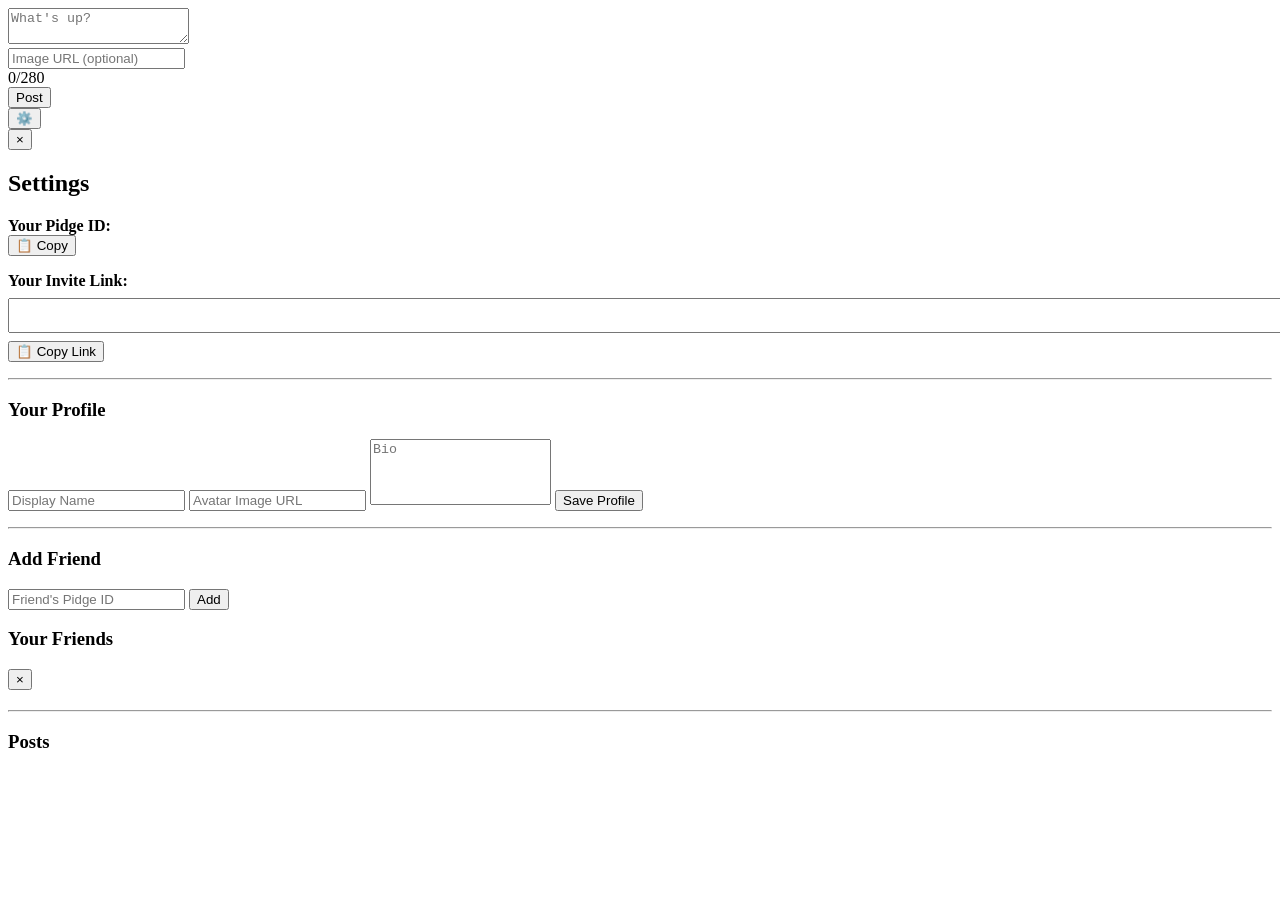
==== site/index.html @ 292f8d09 "update layout" ====
<!DOCTYPE html>
<html lang="en">
<head>
  <meta charset="UTF-8">
  <title>Pidge</title>
  <meta name="viewport" content="width=device-width, initial-scale=1, maximum-scale=1, user-scalable=no, viewport-fit=cover, interactive-widgets=resizes-content">
  <link rel="icon" href="icon.png">
  <link rel="stylesheet" href="site/style.css">
</head>
<body>
<div class="container">
  <main id="feed-area">
    <div id="post-composer">
      <div class="composer-avatar" id="composer-avatar"></div>
      <div class="composer-body">
        <textarea id="post-text" placeholder="What's up?" maxlength="280"></textarea>
        <div class="composer-actions">
          <input type="text" id="post-image-url" placeholder="Image URL (optional)">
          <div class="composer-tools">
            <span id="char-count">0/280</span>
          </div>
          <button id="post-button">Post</button>
        </div>
      </div>
    </div>

    <div id="feed-content"></div>
  </main>
</div>

<button id="settings-button" title="Settings">⚙️</button>

<!-- Settings Modal -->
<div id="settings-modal" class="modal">
  <div class="modal-content">
    <button class="close-modal" data-modal="settings-modal">&times;</button>
    <h2>Settings</h2>
    <div style="margin-bottom:1rem;">
      <strong>Your Pidge ID:</strong><br>
      <code id="modal-user-id" style="word-break: break-all;"></code>
      <button id="copy-id">📋 Copy</button>
    </div>
    <div style="margin:1rem 0;">
        <strong>Your Invite Link:</strong><br>
        <input type="text" id="share-link" readonly style="width:100%; margin-top:0.5rem; padding:0.5rem;">
        <button id="copy-link" style="margin-top:0.5rem;">📋 Copy Link</button>
    </div>

    <hr style="margin:1rem 0;">
    <h3>Your Profile</h3>
    <div class="profile-form">
      <input type="text" id="profile-name" placeholder="Display Name">
      <input type="text" id="profile-avatar" placeholder="Avatar Image URL">
      <textarea id="profile-bio" placeholder="Bio" maxlength="160" style="height:60px; resize:none;"></textarea>
      <button id="save-profile">Save Profile</button>
    </div>

    <hr style="margin:1rem 0;">
    <h3>Add Friend</h3>
    <div class="add-friend-row">
      <input type="text" id="new-friend-id" placeholder="Friend's Pidge ID">
      <button id="add-friend-btn">Add</button>
    </div>
    <h3>Your Friends</h3>
    <ul id="friend-list"></ul>
  </div>
</div>

<!-- Profile Modal -->
<div id="profile-modal" class="modal">
  <div class="modal-content wide">
    <button class="close-modal" data-modal="profile-modal">&times;</button>
    <div id="profile-view">
      <div id="profile-view-avatar" class="profile-avatar-large"></div>
      <h2 id="profile-view-name"></h2>
      <code id="profile-view-id"></code>
      <p id="profile-view-bio" style="margin-top:0.5rem;"></p>
      <hr style="margin:1rem 0;">
      <h3>Posts</h3>
      <div id="profile-view-posts"></div>
    </div>
  </div>
</div>

<script type="module" src="site/app.js"></script>
</body>
</html>
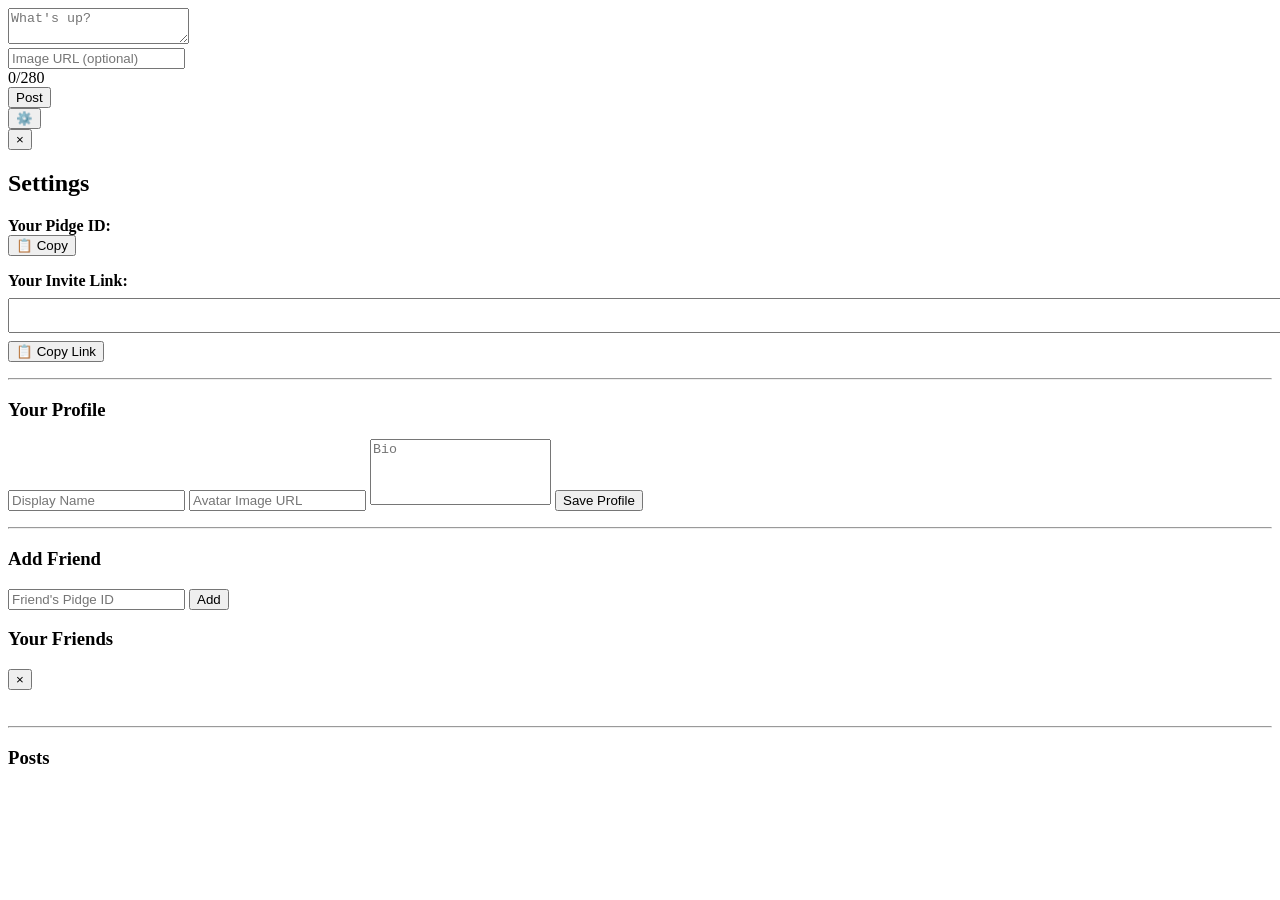
==== commit 9ed5d0dd: "update modal layout" ====
--- a/site/index.html
+++ b/site/index.html
@@ -15,6 +15,7 @@
       <div class="composer-body">
         <textarea id="post-text" placeholder="What's up?" maxlength="280"></textarea>
         <div class="composer-actions">
+          
           <input type="text" id="post-image-url" placeholder="Image URL (optional)">
           <div class="composer-tools">
             <span id="char-count">0/280</span>
@@ -71,10 +72,16 @@
   <div class="modal-content wide">
     <button class="close-modal" data-modal="profile-modal">&times;</button>
     <div id="profile-view">
-      <div id="profile-view-avatar" class="profile-avatar-large"></div>
-      <h2 id="profile-view-name"></h2>
-      <code id="profile-view-id"></code>
-      <p id="profile-view-bio" style="margin-top:0.5rem;"></p>
+      <div id="profile-info-container" style="display:flex">
+        <div id="profile-view-avatar" class="profile-avatar-large"></div>
+        <div id="profile-info">
+          <h2 id="profile-view-name"></h2>
+          <code id="profile-view-id"></code>
+          <p id="profile-view-bio" style="margin-top:0.5rem;"></p>
+
+        </div>
+
+      </div>
       <hr style="margin:1rem 0;">
       <h3>Posts</h3>
       <div id="profile-view-posts"></div>
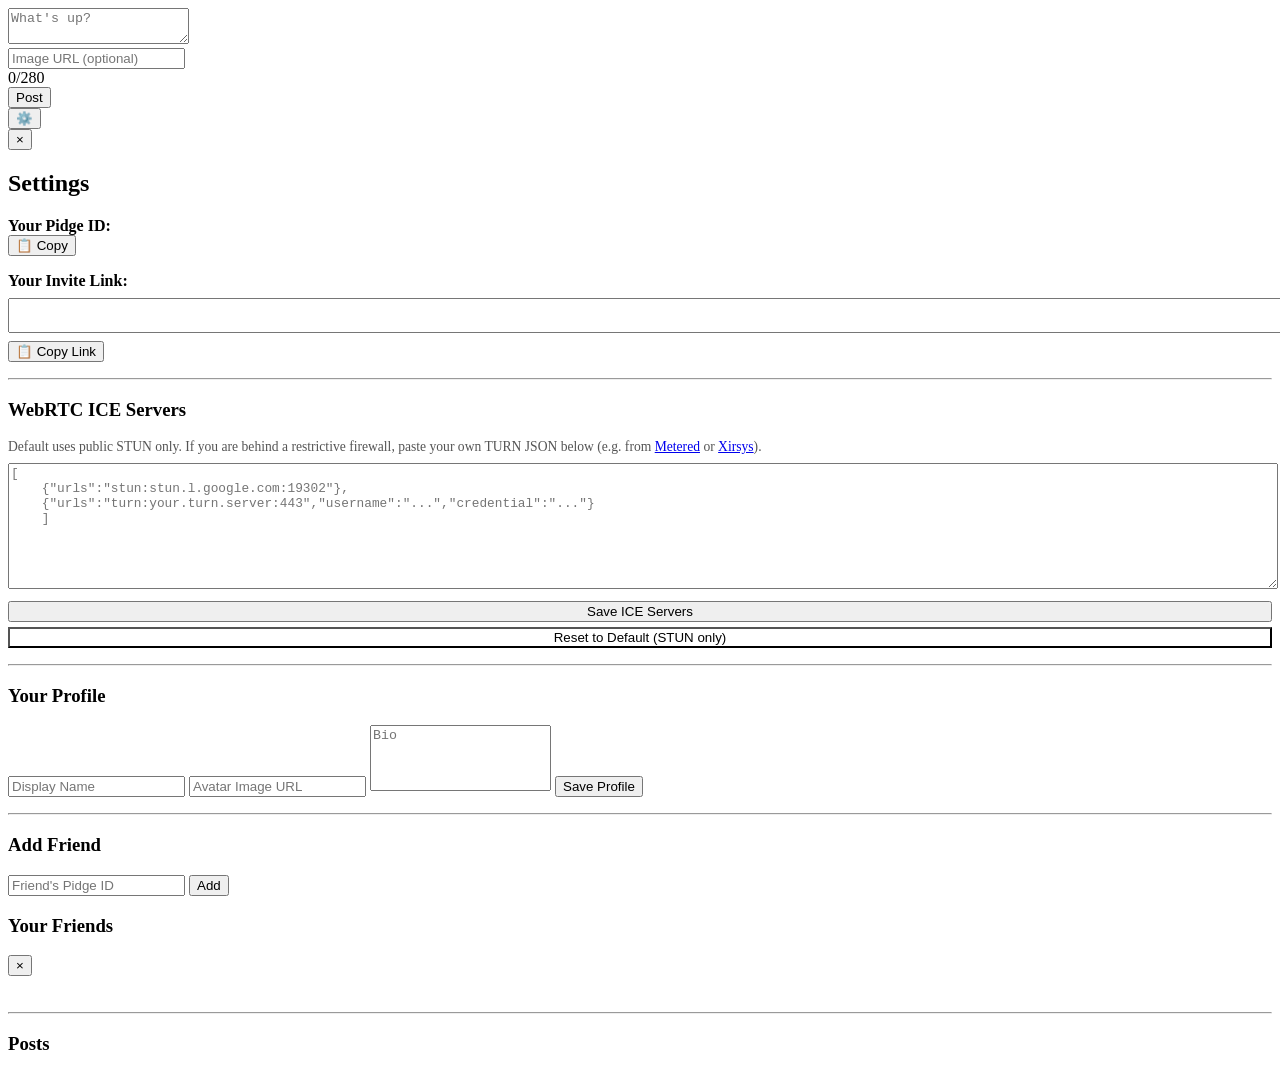
==== commit e5da4913: "update turn server config" ====
--- a/site/index.html
+++ b/site/index.html
@@ -4,7 +4,7 @@
   <meta charset="UTF-8">
   <title>Pidge</title>
   <meta name="viewport" content="width=device-width, initial-scale=1, maximum-scale=1, user-scalable=no, viewport-fit=cover, interactive-widgets=resizes-content">
-  <link rel="icon" href="icon.png">
+  <link rel="icon" href="site/icon.png">
   <link rel="stylesheet" href="site/style.css">
 </head>
 <body>
@@ -48,6 +48,18 @@
     </div>
 
     <hr style="margin:1rem 0;">
+    <h3>WebRTC ICE Servers</h3>
+    <p style="font-size:0.85rem;color:#555;margin-bottom:0.5rem;">
+    Default uses public STUN only. If you are behind a restrictive firewall, paste your own TURN JSON below (e.g. from <a href="https://metered.ca" target="_blank">Metered</a> or <a href="https://xirsys.com" target="_blank">Xirsys</a>).
+    </p>
+    <textarea id="ice-servers-json" placeholder='[
+    {"urls":"stun:stun.l.google.com:19302"},
+    {"urls":"turn:your.turn.server:443","username":"...","credential":"..."}
+    ]' style="width:100%;height:120px;font-family:monospace;font-size:0.8rem;resize:vertical;"></textarea>
+    <button id="save-ice-btn" style="margin-top:0.5rem;width:100%;">Save ICE Servers</button>
+    <button id="reset-ice-btn" style="margin-top:0.3rem;width:100%;background:var(--color-items);">Reset to Default (STUN only)</button>
+
+    <hr style="margin:1rem 0;">
     <h3>Your Profile</h3>
     <div class="profile-form">
       <input type="text" id="profile-name" placeholder="Display Name">
@@ -78,9 +90,7 @@
           <h2 id="profile-view-name"></h2>
           <code id="profile-view-id"></code>
           <p id="profile-view-bio" style="margin-top:0.5rem;"></p>
-
         </div>
-
       </div>
       <hr style="margin:1rem 0;">
       <h3>Posts</h3>
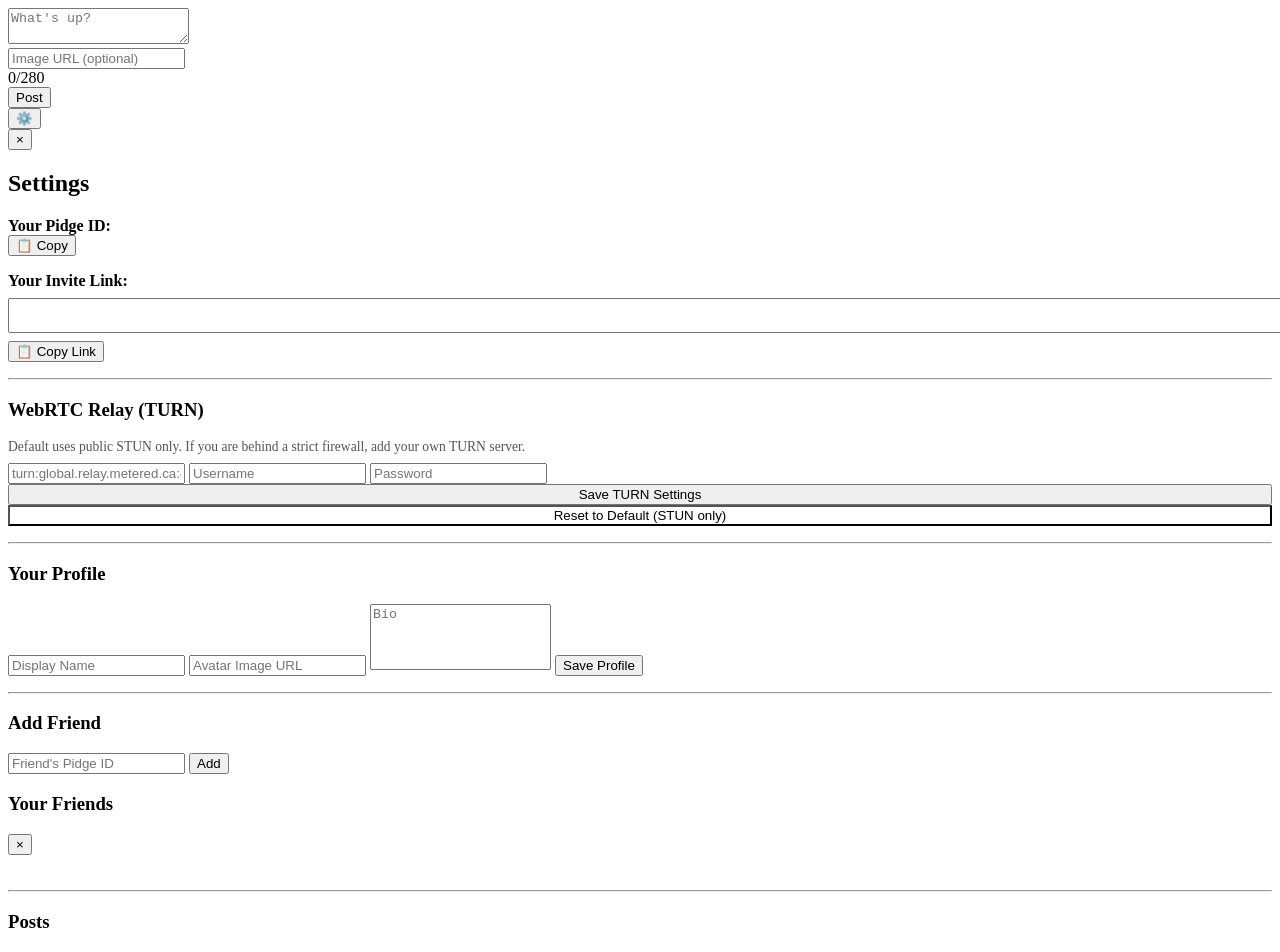
==== commit 3cccff54: "update turn server stuff" ====
--- a/site/index.html
+++ b/site/index.html
@@ -48,16 +48,17 @@
     </div>
 
     <hr style="margin:1rem 0;">
-    <h3>WebRTC ICE Servers</h3>
+    <h3>WebRTC Relay (TURN)</h3>
     <p style="font-size:0.85rem;color:#555;margin-bottom:0.5rem;">
-    Default uses public STUN only. If you are behind a restrictive firewall, paste your own TURN JSON below (e.g. from <a href="https://metered.ca" target="_blank">Metered</a> or <a href="https://xirsys.com" target="_blank">Xirsys</a>).
+    Default uses public STUN only. If you are behind a strict firewall, add your own TURN server.
     </p>
-    <textarea id="ice-servers-json" placeholder='[
-    {"urls":"stun:stun.l.google.com:19302"},
-    {"urls":"turn:your.turn.server:443","username":"...","credential":"..."}
-    ]' style="width:100%;height:120px;font-family:monospace;font-size:0.8rem;resize:vertical;"></textarea>
-    <button id="save-ice-btn" style="margin-top:0.5rem;width:100%;">Save ICE Servers</button>
-    <button id="reset-ice-btn" style="margin-top:0.3rem;width:100%;background:var(--color-items);">Reset to Default (STUN only)</button>
+    <div class="profile-form" style="gap:0.4rem;">
+        <input type="text" id="turn-url" placeholder="turn:global.relay.metered.ca:443">
+        <input type="text" id="turn-username" placeholder="Username">
+        <input type="password" id="turn-password" placeholder="Password">
+        <button id="save-ice-btn" style="width:100%;">Save TURN Settings</button>
+        <button id="reset-ice-btn" style="width:100%;background:var(--color-items);">Reset to Default (STUN only)</button>
+    </div>
 
     <hr style="margin:1rem 0;">
     <h3>Your Profile</h3>
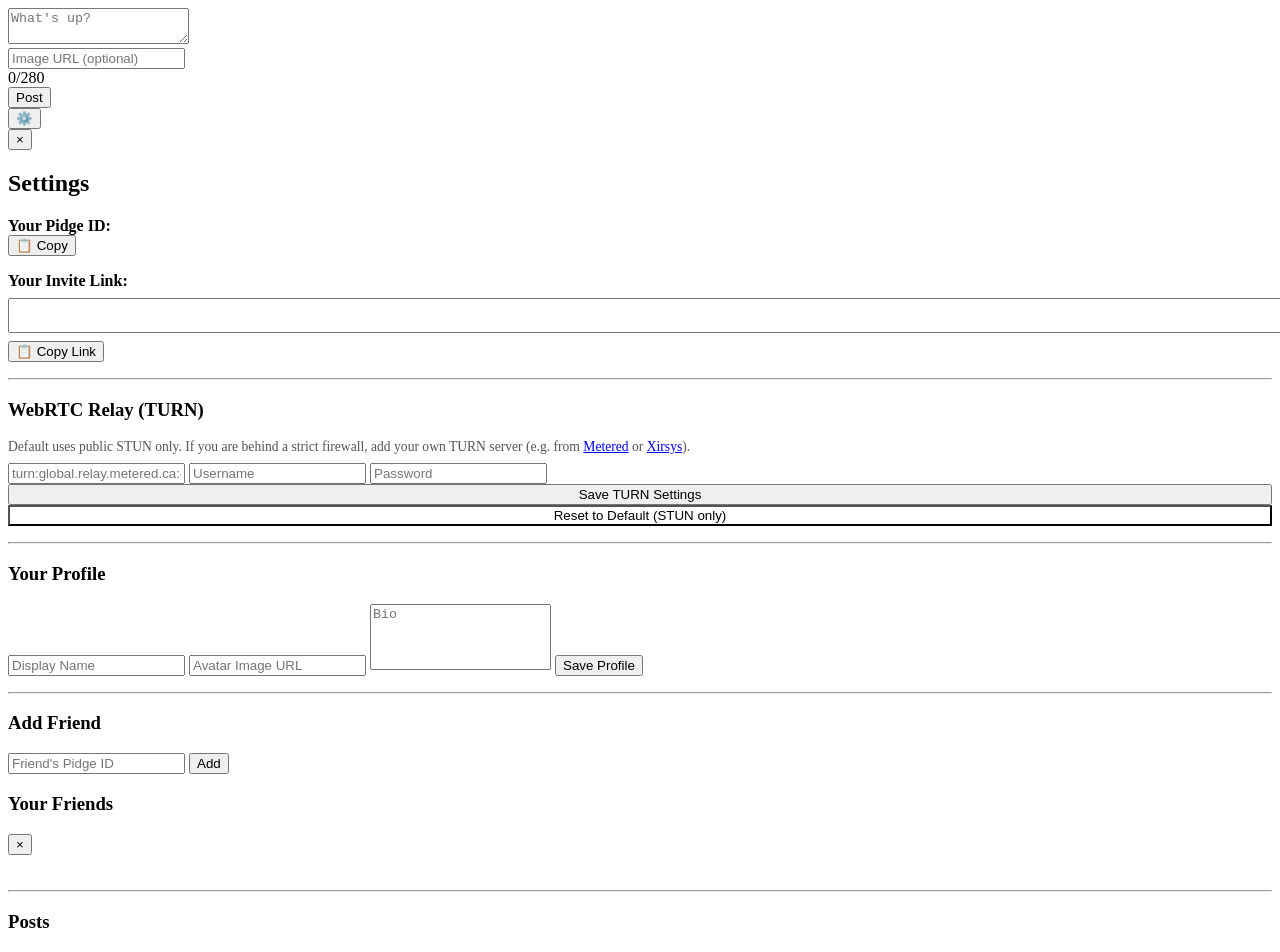
==== commit 987d73a4: "update turn server stuff" ====
--- a/site/index.html
+++ b/site/index.html
@@ -50,7 +50,7 @@
     <hr style="margin:1rem 0;">
     <h3>WebRTC Relay (TURN)</h3>
     <p style="font-size:0.85rem;color:#555;margin-bottom:0.5rem;">
-    Default uses public STUN only. If you are behind a strict firewall, add your own TURN server.
+    Default uses public STUN only. If you are behind a strict firewall, add your own TURN server (e.g. from <a href="https://metered.ca" target="_blank">Metered</a> or <a href="https://xirsys.com" target="_blank">Xirsys</a>).
     </p>
     <div class="profile-form" style="gap:0.4rem;">
         <input type="text" id="turn-url" placeholder="turn:global.relay.metered.ca:443">
